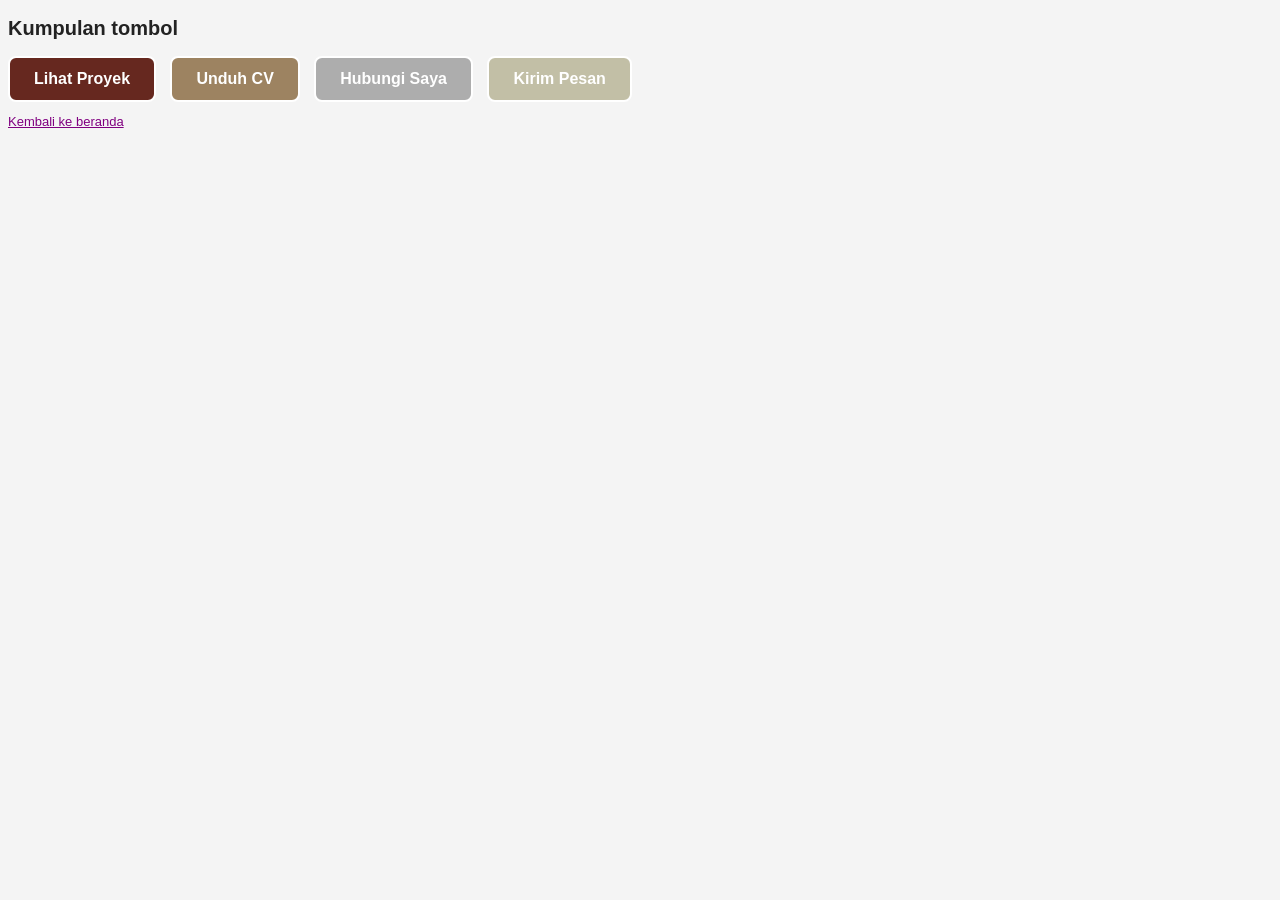
==== comoponents/button-set.html @ c128358c "feat: add button set with hover effect" ====
<!DOCTYPE html>
<html lang="en">
<head>
    <meta charset="UTF-8">
    <meta name="viewport" content="width=device-width, initial-scale=1.0">
    <title>Button set</title>
    <style>

body {
    background-color: #f4f4f4;
    font-family: Arial, sans-serif;
}

h2 {
    color: #222222;
    font-size: 20px;
}

.btn {
    display: inline-block;
    padding: 12px 24px;
    border-radius: 8px;
    font-weight: bold;
    text-decoration: none;
    transition: 0.3s;
}

.button-group .btn {
    margin-right: 10px;
    margin-bottom: 10px;
}

.btn-primary {
    background-color: #66281F;
    color: white;
}

.btn-secondary {
    background-color: #9D8361;
    color: white;
}

.btn-outline {
    background-color:    rgb(173, 173, 173);
    color: black;
}

.btn-send {
    background-color: #c2bfa6;
    color: white;
}

.btn{
    border: 2px solid white;
}


.btn-secondary,
.btn-outline {
    color: white;
}

.btn-primary:hover {
    background-color:#994D47;
}

.btn-secondary:hover {
    background-color: #bc9f78;
}

.btn-outline:hover {
    background-color:   rgb(188, 187, 187);
    color: white;
}

.btn-send:hover {
    background-color: #E6E5D5;
}

footer a {
    color: purple;
    font-size: 13px;
}

    </style>
</head>
<body>
<main> 
    <H2>Kumpulan tombol</H2>
    
    <div class="button-group">
        <a href="#" class="btn btn-primary">Lihat Proyek</a>
        <a href="#" class="btn btn-secondary">Unduh CV</a>
        <a href="#" class="btn btn-outline">Hubungi Saya</a>
        <a href="#" class="btn btn-send">Kirim Pesan</a>
    </div>
</main>

<footer>
    <a href="#">Kembali ke beranda</a>
</footer>


</body>
</html>
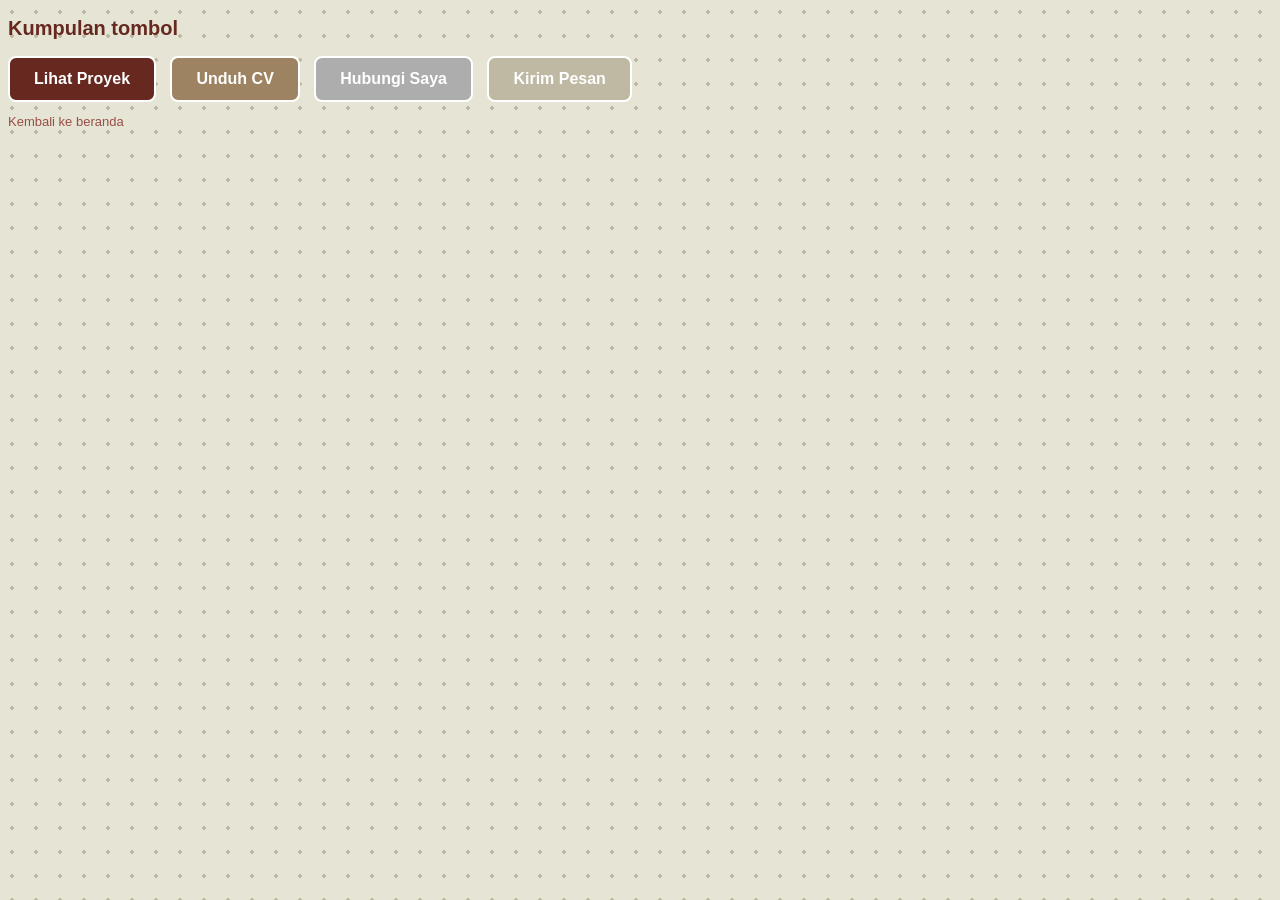
==== commit 30a8323f: "feat: add project card with box model spacing" ====
--- a/comoponents/button-set.html
+++ b/comoponents/button-set.html
@@ -1,18 +1,22 @@
+
 <!DOCTYPE html>
 <html lang="en">
 <head>
     <meta charset="UTF-8">
     <meta name="viewport" content="width=device-width, initial-scale=1.0">
     <title>Button set</title>
+
     <style>
 
 body {
-    background-color: #f4f4f4;
+    background-color: #E6E5D5;
+    background-image: radial-gradient(#BFB9A3 2px, transparent 2px);
+    background-size: 24px 24px;
     font-family: Arial, sans-serif;
 }
 
 h2 {
-    color: #222222;
+    color: #66281F;
     font-size: 20px;
 }
 
@@ -23,6 +27,7 @@
     font-weight: bold;
     text-decoration: none;
     transition: 0.3s;
+    border: 2px solid white;
 }
 
 .button-group .btn {
@@ -41,53 +46,52 @@
 }
 
 .btn-outline {
-    background-color:    rgb(173, 173, 173);
-    color: black;
+    background-color: #ADADAD;
+    color: white;
 }
 
 .btn-send {
-    background-color: #c2bfa6;
-    color: white;
-}
-
-.btn{
-    border: 2px solid white;
-}
-
-
-.btn-secondary,
-.btn-outline {
+    background-color: #BFB9A3;
     color: white;
 }
 
 .btn-primary:hover {
-    background-color:#994D47;
+    background-color: #994D47;
 }
 
 .btn-secondary:hover {
-    background-color: #bc9f78;
+    background-color: #BC9F78;
 }
 
 .btn-outline:hover {
-    background-color:   rgb(188, 187, 187);
+    background-color: #BCBBBB;
     color: white;
 }
 
 .btn-send:hover {
     background-color: #E6E5D5;
+    color: #66281F;
 }
 
 footer a {
-    color: purple;
+    color: #994D47;
     font-size: 13px;
+    text-decoration: none;
+}
+
+footer a:hover {
+    color: #66281F;
+    text-decoration: underline;
 }
 
     </style>
 </head>
+
 <body>
-<main> 
-    <H2>Kumpulan tombol</H2>
-    
+
+<main>
+    <h2>Kumpulan tombol</h2>
+
     <div class="button-group">
         <a href="#" class="btn btn-primary">Lihat Proyek</a>
         <a href="#" class="btn btn-secondary">Unduh CV</a>
@@ -100,6 +104,5 @@
     <a href="#">Kembali ke beranda</a>
 </footer>
 
-
 </body>
-</html>+</html>
